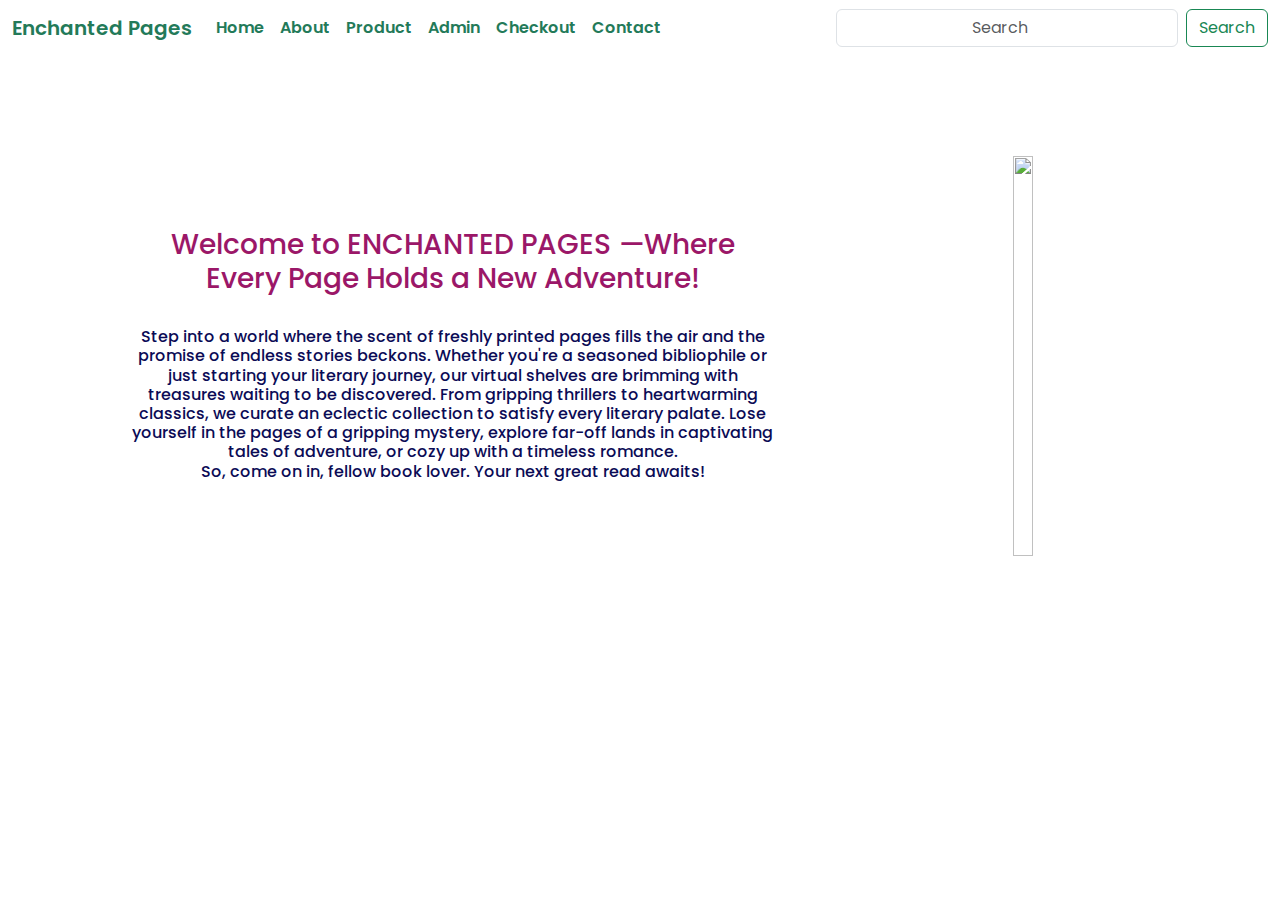
==== index.html @ d3a095b4 "added details to the home page" ====
<!DOCTYPE html>
<html lang="en">
<head>
    <meta charset="UTF-8">
    <meta name="viewport" content="width=device-width, initial-scale=1.0">
    <link rel="stylesheet" href="	https://cdn.jsdelivr.net/npm/bootstrap@5.3.3/dist/css/bootstrap.min.css">
    <link rel="stylesheet" href="/css/style.css">
    <title>Document</title>
</head>
<body id="index">
    <nav class="navbar navbar-expand-lg navbar-custom" id="nav">
        <div class="container-fluid">
          <button class="navbar-toggler" type="button" data-bs-toggle="collapse" data-bs-target="#navbarTogglerDemo03" aria-controls="navbarTogglerDemo03" aria-expanded="false" aria-label="Toggle navigation">
            <span class="navbar-toggler-icon"></span>
          </button>
          <a class="navbar-brand" href="index.html">Enchanted Pages</a>
          <div class="collapse navbar-collapse" id="navbarTogglerDemo03">
            <ul class="navbar-nav me-auto mb-2 mb-lg-0">
              <li class="nav-item">
                <a class="nav-link" aria-current="page" href="index.html">Home</a>
              </li>
              <li class="nav-item">
                <a class="nav-link" href="/html/about.html">About</a>
              </li>
              <li class="nav-item">
                <a class="nav-link"  href="/html/product.html">Product</a>
              </li>
              <li class="nav-item">
                <a class="nav-link" href="/html/admin.html">Admin</a>
              </li>
              <li class="nav-item">
                <a class="nav-link" href="/html/checkout.html">Checkout</a>
              </li>
              <li class="nav-item">
                <a class="nav-link" href="/html/contact.html">Contact</a>
              </li>
            </ul>
            <form class="d-flex" role="search">
              <input class="form-control me-2" type="search" placeholder="Search" aria-label="Search">
              <button class="btn btn-outline-success" type="submit">Search</button>
            </form>
          </div>
        </div>
    </nav>
    <main>
        <div class="card" id="indexCard">
            <div class="container text-center">
                <div class="row align-items-start">
                  <div class="col-7">
                    <br>
                    <br>
                    <br>
                    <h3>Welcome to ENCHANTED PAGES —Where Every Page Holds a New Adventure!</h3>
                    <br>
                    <h6>
                        Step into a world where the scent of freshly printed pages fills the air and the promise of endless stories beckons. Whether you're a seasoned bibliophile or just starting your literary journey, our virtual shelves are brimming with treasures waiting to be discovered.

                        From gripping thrillers to heartwarming classics, we curate an eclectic collection to satisfy every literary palate. Lose yourself in the pages of a gripping mystery, explore far-off lands in captivating tales of adventure, or cozy up with a timeless romance.

                        <!-- Browse our shelves from the comfort of your own home, and let the magic of storytelling transport you to new realms of imagination. Whether you're seeking inspiration, knowledge, or simply a moment of escape, you'll find it here amidst the boundless wonders of literature. -->
                        <br>
                        So, come on in, fellow book lover. Your next great read awaits!
                    </h6>
                  </div>
                  <div class="col-5">
                    <img src="https://yolandamatiwane.github.io/ecomImages/121203f81d8af3d32468a36ad02324f1.jpg" id="indexPic" alt="">
                  </div>
                </div>
              </div>
          </div>
    </main>
    <footer>
      
    </footer>
    
    <script src="https://cdn.jsdelivr.net/npm/bootstrap@5.3.3/dist/js/bootstrap.bundle.min.js"></script>
    <script src="/script/code.js"></script>
</body>
</html>
---- css/style.css ----
@import url('https://fonts.googleapis.com/css2?family=Poppins:wght@300;400;500;600;700;800;900&display=swap');
*{
    font-family: 'Poppins',sans-serif;
    text-align: center;
}
#index{
    /* background-image: url('https://c1.wallpaperflare.com/preview/458/621/227/pink-macaroon-sketchbook-colored-pencil.jpg');
    background-repeat: no-repeat;
    background-size: cover; */
    background-color: #ffffff;
}
.nav-link, .navbar-brand{
    color: rgb(35, 122, 89);
    font-weight: 600;
}
.navebar-custom{
    background-color: rgb(173, 58, 189);
}
#indexCard .card-text{
    color: rgb(35, 122, 89);
    font-weight: 700;
    
    /* color: rgb(66, 190, 170);
    text-shadow: 2px 2px 4px #f8f8f8; */
    overflow: hidden; 
}
#indexCard{
    margin-left: 50px;
    margin-top: 100px;
    align-content: center;
    
    border: none;
    width: 80rem;
    height: 25rem;
    background-color: rgba(36, 121, 195, 0);
}
#indexCard h3{
    color: #9b1768;
}
#indexCard h6{
    color: #0b0b56;
}
#indexPic{
    width: fit-content;
    height: 25rem;
}
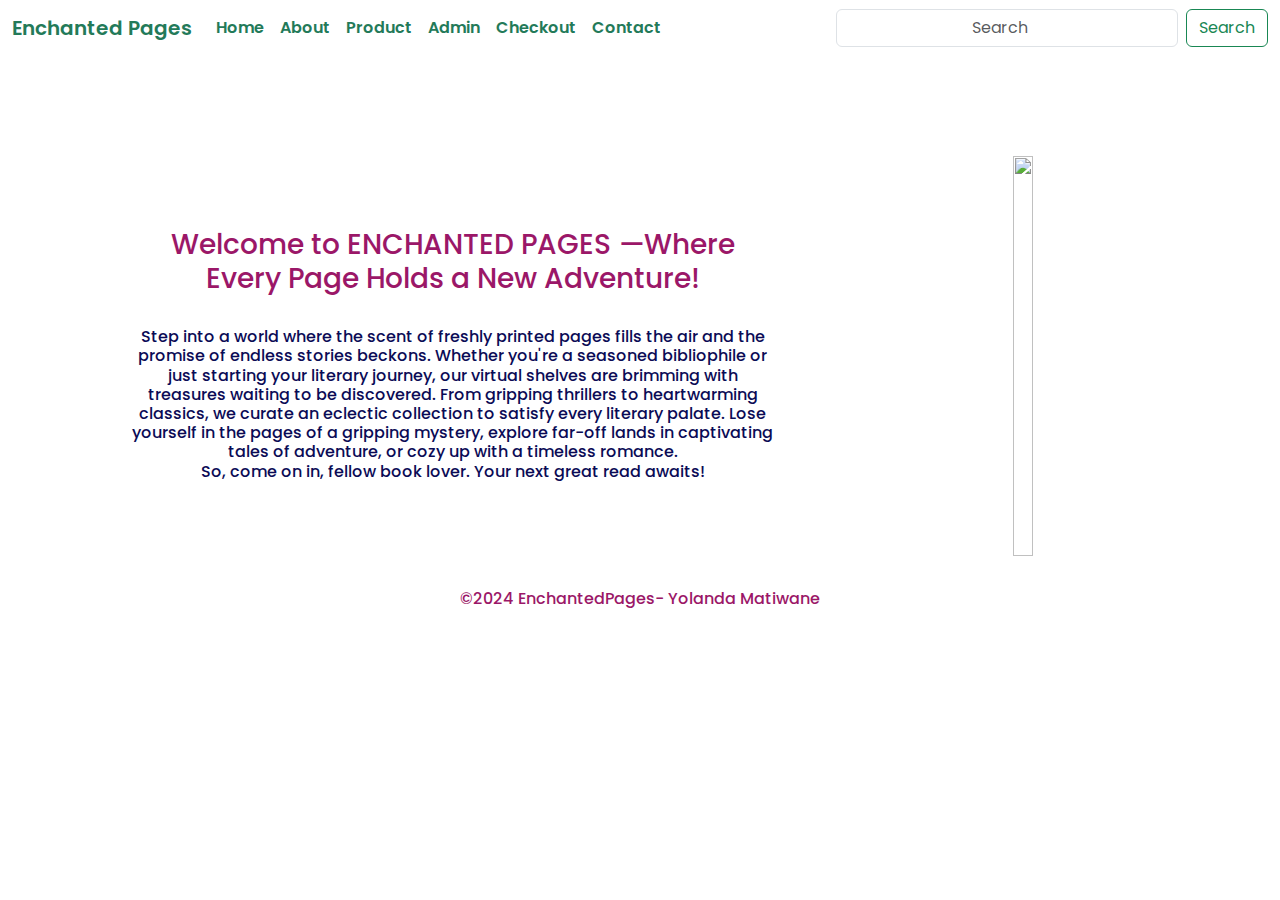
==== commit 7dc22ca7: "done with index" ====
--- a/index.html
+++ b/index.html
@@ -69,9 +69,11 @@
               </div>
           </div>
     </main>
-    <footer>
-      
-    </footer>
+    <footer id="footer">
+		<p class="copyright">
+			&copy;2024 EnchantedPages- Yolanda Matiwane
+		</p>
+	</footer>
     
     <script src="https://cdn.jsdelivr.net/npm/bootstrap@5.3.3/dist/js/bootstrap.bundle.min.js"></script>
     <script src="/script/code.js"></script>
--- a/css/style.css
+++ b/css/style.css
@@ -33,6 +33,7 @@
     width: 80rem;
     height: 25rem;
     background-color: rgba(36, 121, 195, 0);
+    margin-bottom: 20px;
 }
 #indexCard h3{
     color: #9b1768;
@@ -45,3 +46,14 @@
     height: 25rem;
 }
 
+/* footer */
+#footer{
+	/* border-top: 2px solid rgb(5, 120, 112); */
+    
+	padding-top: .7em;
+}
+.copyright{
+    /* text-align: right; */
+    font-weight: 500;
+    color: #9b1768;
+}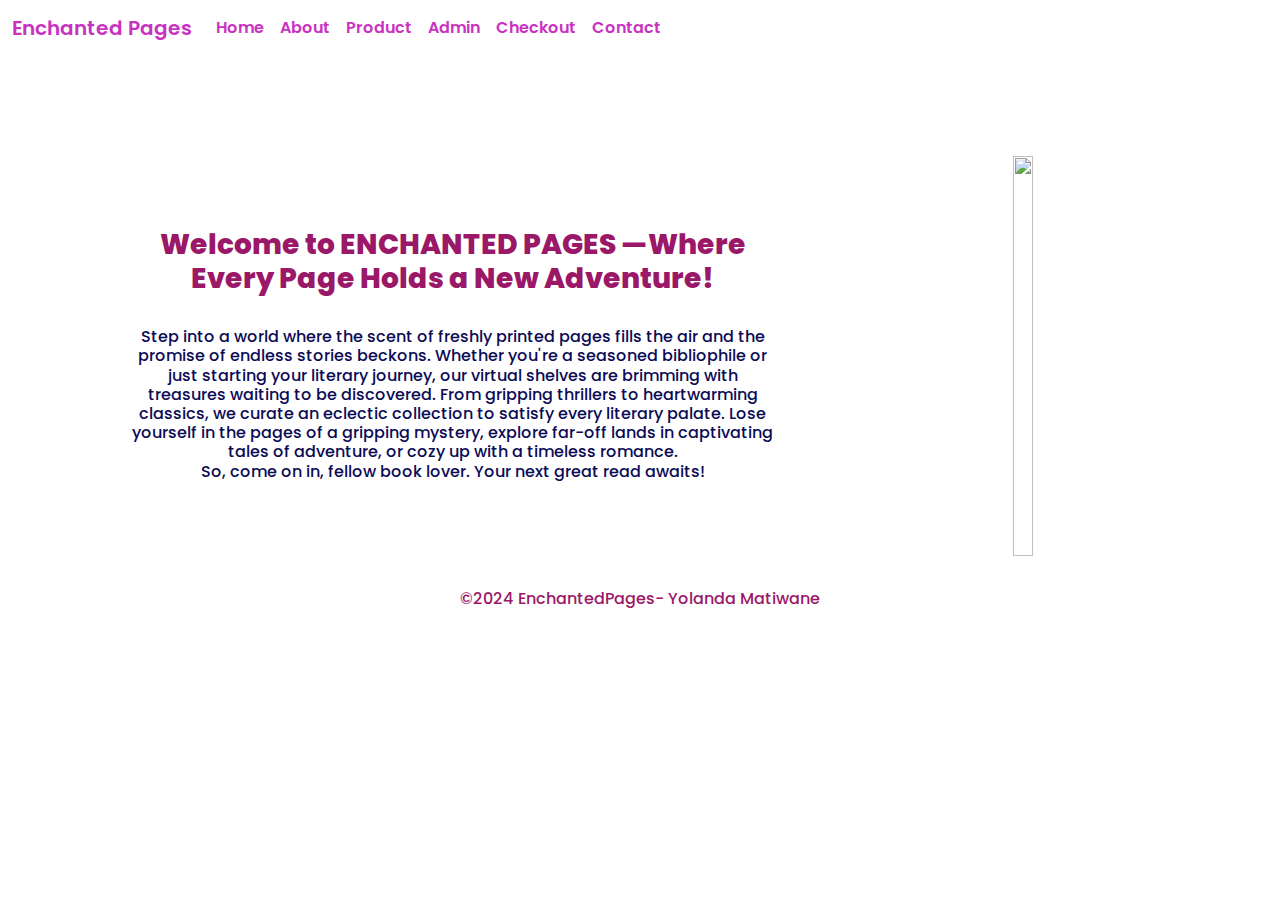
==== commit 3ced055c: "made changes" ====
--- a/index.html
+++ b/index.html
@@ -15,7 +15,7 @@
           </button>
           <a class="navbar-brand" href="index.html">Enchanted Pages</a>
           <div class="collapse navbar-collapse" id="navbarTogglerDemo03">
-            <ul class="navbar-nav me-auto mb-2 mb-lg-0">
+            <ul class="navbar-nav me-auto mb-2 mb-lg-0 d-flex">
               <li class="nav-item">
                 <a class="nav-link" aria-current="page" href="index.html">Home</a>
               </li>
@@ -35,10 +35,6 @@
                 <a class="nav-link" href="/html/contact.html">Contact</a>
               </li>
             </ul>
-            <form class="d-flex" role="search">
-              <input class="form-control me-2" type="search" placeholder="Search" aria-label="Search">
-              <button class="btn btn-outline-success" type="submit">Search</button>
-            </form>
           </div>
         </div>
     </nav>
--- a/css/style.css
+++ b/css/style.css
@@ -4,10 +4,11 @@
     text-align: center;
 }
 #index{
-    /* background-image: url('https://c1.wallpaperflare.com/preview/458/621/227/pink-macaroon-sketchbook-colored-pencil.jpg');
-    background-repeat: no-repeat;
-    background-size: cover; */
     background-color: #ffffff;
+}
+#index .nav-link, #index .navbar-brand{
+    color: rgb(201, 50, 193);
+    font-weight: 600;
 }
 .nav-link, .navbar-brand{
     color: rgb(35, 122, 89);
@@ -19,9 +20,6 @@
 #indexCard .card-text{
     color: rgb(35, 122, 89);
     font-weight: 700;
-    
-    /* color: rgb(66, 190, 170);
-    text-shadow: 2px 2px 4px #f8f8f8; */
     overflow: hidden; 
 }
 #indexCard{
@@ -56,4 +54,139 @@
     /* text-align: right; */
     font-weight: 500;
     color: #9b1768;
+}
+
+/* ABOUT */
+#aboutBody{
+    background-color:#f4aaf062;
+    
+}
+#mainAboutCard{
+    margin-top: 10px;
+    background-image: url('https://yolandamatiwane.github.io/ecomImages/cute-pastel-colored-seamless-pattern-background-illustration-with-books-blue-hearts-and-pencil-vector.jpg');
+    height: 520px;
+    border: none;
+    padding: auto;
+}
+main h3{
+    color: #ed529f;
+    font-weight: 800;
+}
+#mainAboutCard #left{
+    background-color: #14345391;
+    border: 3px solid #143353;
+    color: rgb(248, 248, 248);
+    font-weight: 600;
+    height: 240px;
+    margin-top: 10px;
+}
+#mainAboutCard #right{
+    background-color: #7fe07ac9;
+    border: 3px solid #7fe07a;
+    color: rgb(255, 255, 255);
+    font-weight: 600;
+    height: 240px;
+    margin-top: 10px;
+}
+    
+#mainAboutCard #mid{
+    background-color: rgba(128, 0, 128, 0.537);
+    border: 3px solid rgb(128, 0, 128);
+    color: rgb(233, 233, 233);
+    font-weight: 600;
+    height: 490px;
+    margin-top: 10px;
+}
+/* Product Page */
+#productBody{
+    background-color: #e2d1de93;
+}
+#productBody .nav-link, #productBody .navbar-brand{
+    color: rgb(201, 50, 193);
+    font-weight: 600;
+}
+#productMain .btn-outline-pink {
+    color: rgb(201, 50, 193); 
+    border-color: rgb(201, 50, 193);
+}
+#productMain .btn-outline-pink:hover {
+    color: #fff; 
+    background-color: rgb(201, 50, 193) ; 
+  }
+#productMain #inp{
+    color: rgb(201, 50, 193);
+    border-color: rgb(201, 50, 193);
+}
+section .card{
+    background-image: url('https://yolandamatiwane.github.io/ecomImages/study-background-g4ckerc0qf2h8d0u.png');
+    background-repeat: no-repeat;
+    background-size: cover;
+    height: 400px;
+    color: #ffffff;
+    font-weight: 800;
+    border: none;
+}
+#productMain .card h3{
+    color: white;
+}
+/* section .card .card-title{
+    background-color:rgba(201, 50, 193, 0.308);
+    font-weight: 600;
+    margin-top: 100px;
+} */
+article{
+    margin-top: 5%;
+    display:grid;
+    grid-template-columns: repeat( 3, 1fr);
+}
+article p{
+    color: #9b1768;
+    font-weight: 900;
+    text-align: center;
+}
+article img{
+    width: 350px;
+    height: 250px;
+}
+#viewMore{
+    margin-right: 30px;
+}
+#cards{
+    width: 350px;
+    margin-bottom: 30px;
+    border: none;
+    color: white;
+    font-weight: 600;
+    background-color: #d46bc654;
+    margin-left: 30px;
+}
+
+
+/* Contact Page */
+#contactBody{
+    background-color: rgba(189, 159, 238, 0.477);
+}
+#contactMain .card{
+    background-image: url('https://yolandamatiwane.github.io/ecomImages/light-pink-flowers-empty-white-vintage-3d-parchment-banner-scroll_9883-4.avif');
+    background-repeat: no-repeat;
+    background-size:100%;
+    width: 900px;
+    height: 515px;
+    margin-top: 10px;
+    margin-left: 250px;
+    border: none;
+}
+
+#forms{
+    margin-top: 45px;
+    margin-left: 100px;
+    text-align: center;
+    align-content: center;
+    width: 400px;
+}
+
+/* Checkout Page */
+#checkoutMain table{
+    width: 900px;
+    margin-left: 250px;
 }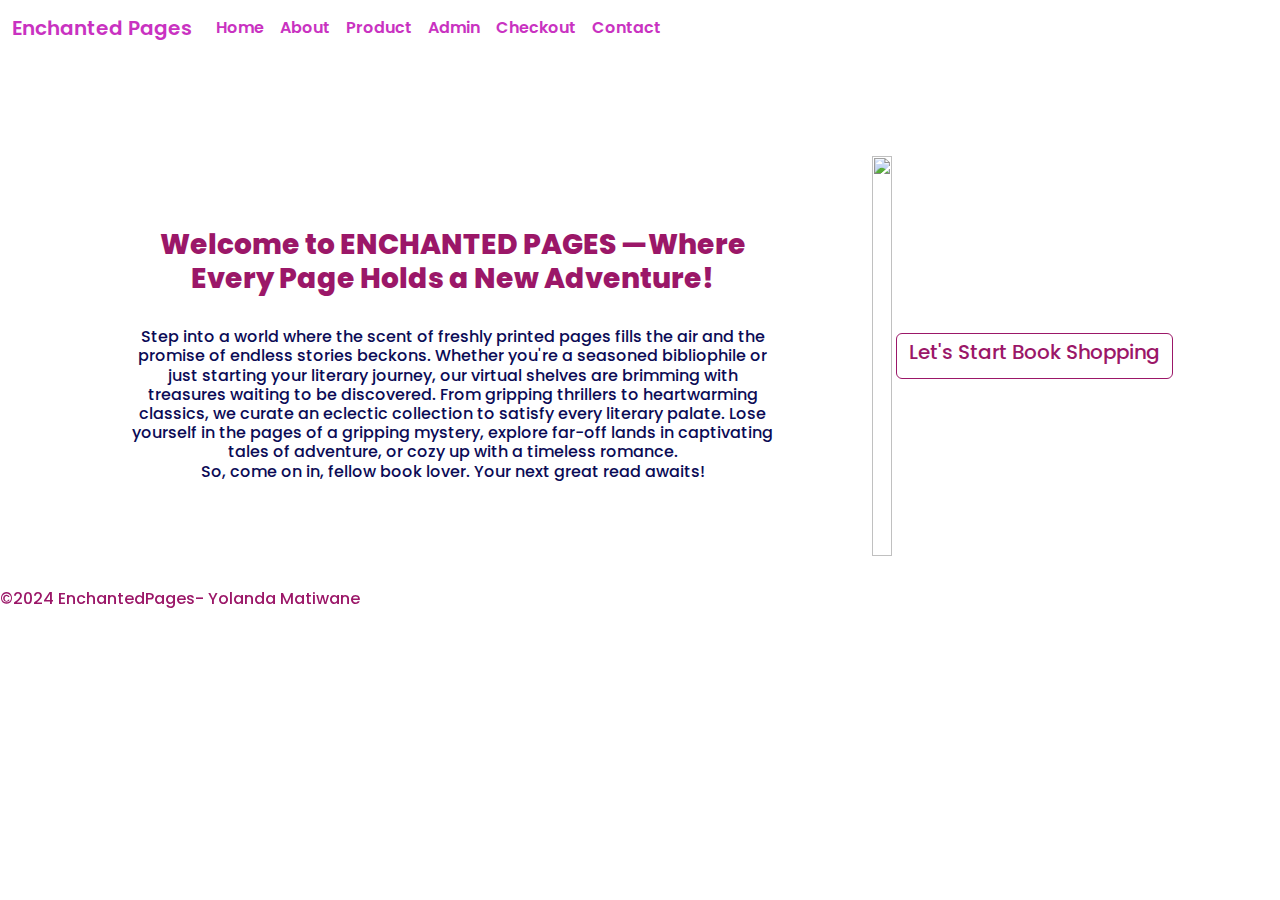
==== commit bdf99b2f: "stuff" ====
--- a/index.html
+++ b/index.html
@@ -60,9 +60,11 @@
                   </div>
                   <div class="col-5">
                     <img src="https://yolandamatiwane.github.io/ecomImages/121203f81d8af3d32468a36ad02324f1.jpg" id="indexPic" alt="">
+                  <a href="/html/product.html"><button class="btn btn-outline-pink" ><h5>Let's Start Book Shopping</h5></button></a>
                   </div>
                 </div>
               </div>
+
           </div>
     </main>
     <footer id="footer">
--- a/css/style.css
+++ b/css/style.css
@@ -3,8 +3,26 @@
     font-family: 'Poppins',sans-serif;
     text-align: center;
 }
+@media (max-width: 800px) {
+    #indexCard{
+        flex-direction: row;
+        font-size: 12px;
+        
+    }
+    .container .row{
+     flex-direction: column;
+ 
+    }
+ 
+}
+
+/* Index/Home Page */
 #index{
     background-color: #ffffff;
+}
+#index .btn-outline-pink {
+    color: #9b1768;
+    border-color: #9b1768;
 }
 #index .nav-link, #index .navbar-brand{
     color: rgb(201, 50, 193);
@@ -47,7 +65,7 @@
 /* footer */
 #footer{
 	/* border-top: 2px solid rgb(5, 120, 112); */
-    
+    position: fixed;
 	padding-top: .7em;
 }
 .copyright{
@@ -67,6 +85,10 @@
     height: 520px;
     border: none;
     padding: auto;
+}
+#mainAboutCard h6{
+    color: #4b0a2b;
+    font-weight: 800;
 }
 main h3{
     color: #ed529f;
@@ -80,7 +102,7 @@
     height: 240px;
     margin-top: 10px;
 }
-#mainAboutCard #right{
+#mainAboutCard #right, #mainAboutCard #right2{
     background-color: #7fe07ac9;
     border: 3px solid #7fe07a;
     color: rgb(255, 255, 255);
@@ -88,7 +110,10 @@
     height: 240px;
     margin-top: 10px;
 }
-    
+#mainAboutCard #right2{
+    background-image: url('https://yolandamatiwane.github.io/ecomImages/VswD80.jpg');
+    background-size: 350px;
+}
 #mainAboutCard #mid{
     background-color: rgba(128, 0, 128, 0.537);
     border: 3px solid rgb(128, 0, 128);
@@ -129,11 +154,11 @@
 #productMain .card h3{
     color: white;
 }
-/* section .card .card-title{
-    background-color:rgba(201, 50, 193, 0.308);
+section .card .card-title{
+    background-color:rgba(34, 14, 33, 0.308);
     font-weight: 600;
     margin-top: 100px;
-} */
+}
 article{
     margin-top: 5%;
     display:grid;
@@ -163,18 +188,32 @@
 
 
 /* Contact Page */
-#contactBody{
-    background-color: rgba(189, 159, 238, 0.477);
+#contact{
+    background-color: rgb(255, 255, 255);
+}
+#contact .nav-link, #contact .navbar-brand{
+    color: #6b1064c2;
+    font-weight: 600;
 }
 #contactMain .card{
-    background-image: url('https://yolandamatiwane.github.io/ecomImages/light-pink-flowers-empty-white-vintage-3d-parchment-banner-scroll_9883-4.avif');
-    background-repeat: no-repeat;
-    background-size:100%;
-    width: 900px;
+    background-color: rgba(255, 255, 255, 0.9);
     height: 515px;
     margin-top: 10px;
-    margin-left: 250px;
-    border: none;
+    border: none;
+}
+#contactMain .card h4{
+    color: #6b1064c2;
+    font-weight: 700;
+}
+#contactMain .card img{
+    height: 450px;
+    width: 450px;
+    margin-bottom: 10px;
+}
+#contactMain .card .btn-outline-pink{
+    border-color: #4b0a2b;
+    border-width: 2px;
+    color: #4b0a2b;
 }
 
 #forms{
@@ -186,7 +225,38 @@
 }
 
 /* Checkout Page */
-#checkoutMain table{
-    width: 900px;
-    margin-left: 250px;
-}+#checkoutBody{
+    background-color: rgba(221, 160, 221, 0.575);
+}
+
+#checkoutCard{
+    background-image: url('https://yolandamatiwane.github.io/ecomImages/a78cb7b8faf56995c255a429d2fe6b8d.jpg');
+    height: 170px;
+    border: plum;
+}
+#checkoutCard #orderSumText{
+    margin-top: 30px;
+    font-weight: 700;
+}
+#checkoutMain .btn-outline-pink{
+    color: rgb(97, 9, 92); 
+    border-color: rgb(97, 9, 92);
+    
+}
+
+/* Admin Page */
+#adminMain .btn-outline-pink {
+    border-color: #07471c;
+    color: #07471c;
+}
+
+#adminMain table img{
+    width: 200px;
+    height: 200px;
+}
+
+#adminBody{
+    background-color: #d9d7b2a1;
+    
+}
+
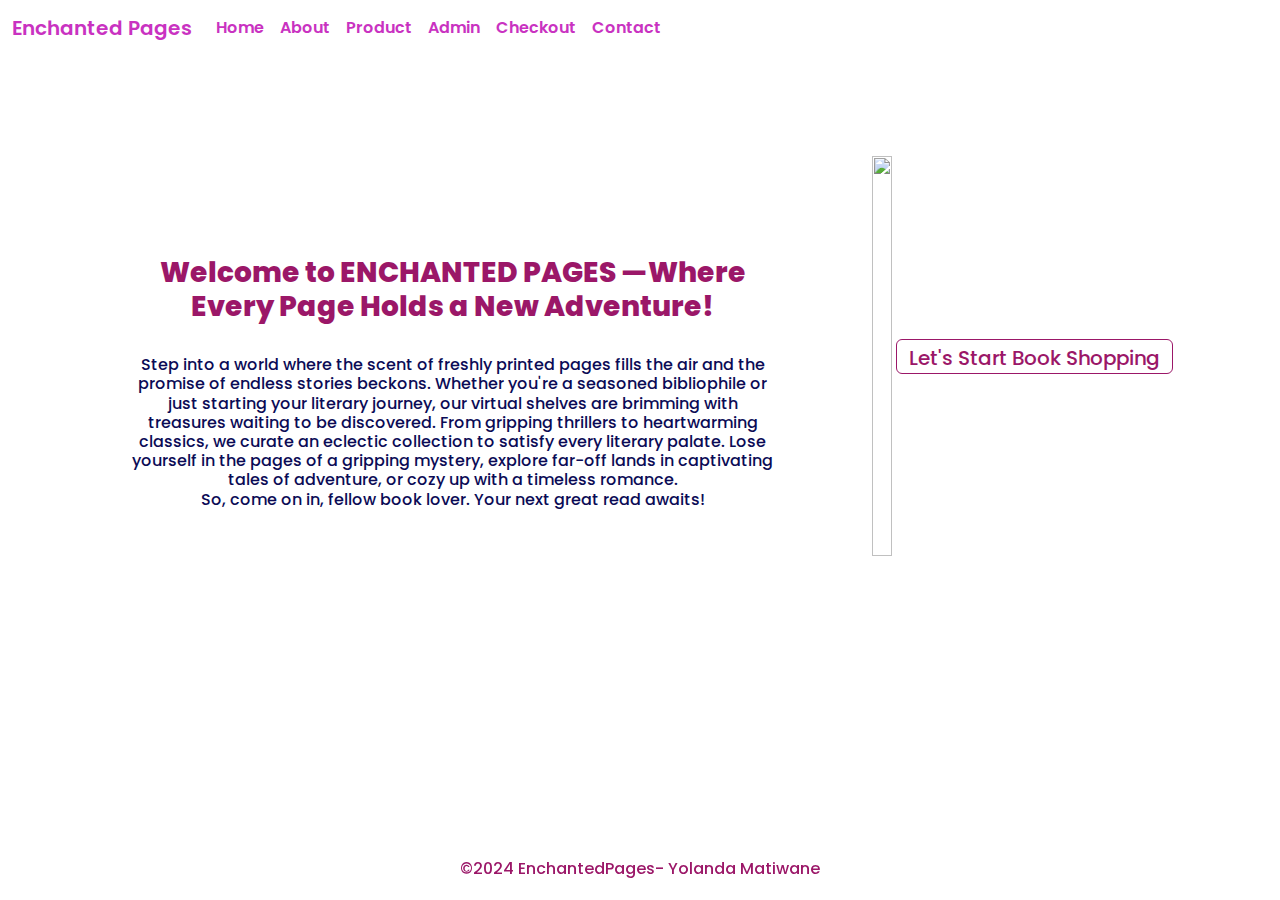
==== commit 6e0bd1e8: "made small changes" ====
--- a/index.html
+++ b/index.html
@@ -42,10 +42,8 @@
         <div class="card" id="indexCard">
             <div class="container text-center">
                 <div class="row align-items-start">
-                  <div class="col-7">
-                    <br>
-                    <br>
-                    <br>
+                  <div class="col-md-7">
+                    
                     <h3>Welcome to ENCHANTED PAGES —Where Every Page Holds a New Adventure!</h3>
                     <br>
                     <h6>
--- a/css/style.css
+++ b/css/style.css
@@ -3,16 +3,7 @@
     font-family: 'Poppins',sans-serif;
     text-align: center;
 }
-@media (max-width: 800px) {
-    #indexCard{
-        flex-direction: row;
-        font-size: 12px;
-        
-    }
-    .container .row{
-     flex-direction: column;
- 
-    }
+@media screen and  (max-width: 800px) {
  
 }
 
@@ -52,6 +43,7 @@
     margin-bottom: 20px;
 }
 #indexCard h3{
+    margin-top: 100px;
     color: #9b1768;
 }
 #indexCard h6{
@@ -61,12 +53,21 @@
     width: fit-content;
     height: 25rem;
 }
+#indexCard button{
+    height: 35px;
+}
 
 /* footer */
 #footer{
-	/* border-top: 2px solid rgb(5, 120, 112); */
+	border-top: 2px solid rgba(245, 245, 245, 0);
     position: fixed;
 	padding-top: .7em;
+    text-align: center;
+    padding: 3px;
+    background-color: rgba(245, 245, 245, 0);
+    color: white;
+    bottom: 0;
+    width: 100%;
 }
 .copyright{
     /* text-align: right; */
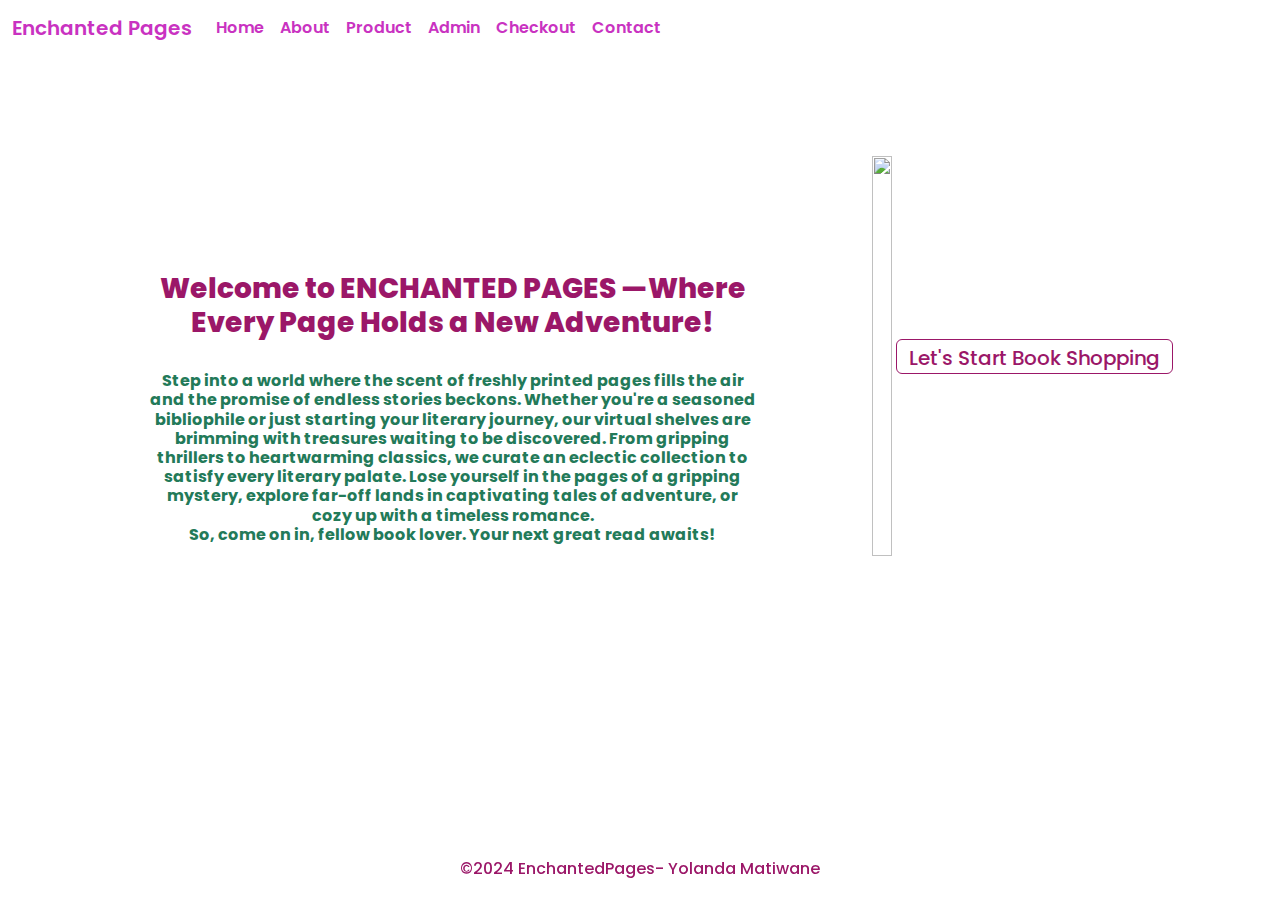
==== commit 378ba0f7: "touch ups" ====
--- a/index.html
+++ b/index.html
@@ -43,18 +43,22 @@
             <div class="container text-center">
                 <div class="row align-items-start">
                   <div class="col-md-7">
-                    
-                    <h3>Welcome to ENCHANTED PAGES —Where Every Page Holds a New Adventure!</h3>
-                    <br>
-                    <h6>
-                        Step into a world where the scent of freshly printed pages fills the air and the promise of endless stories beckons. Whether you're a seasoned bibliophile or just starting your literary journey, our virtual shelves are brimming with treasures waiting to be discovered.
-
-                        From gripping thrillers to heartwarming classics, we curate an eclectic collection to satisfy every literary palate. Lose yourself in the pages of a gripping mystery, explore far-off lands in captivating tales of adventure, or cozy up with a timeless romance.
-
-                        <!-- Browse our shelves from the comfort of your own home, and let the magic of storytelling transport you to new realms of imagination. Whether you're seeking inspiration, knowledge, or simply a moment of escape, you'll find it here amidst the boundless wonders of literature. -->
+                    <div class="card">
+                      <div class="card-body">
+                        <h3 class="card-title">Welcome to ENCHANTED PAGES —Where Every Page Holds a New Adventure!</h3>
                         <br>
-                        So, come on in, fellow book lover. Your next great read awaits!
-                    </h6>
+                        <h6 class="card-text">
+                            Step into a world where the scent of freshly printed pages fills the air and the promise of endless stories beckons. Whether you're a seasoned bibliophile or just starting your literary journey, our virtual shelves are brimming with treasures waiting to be discovered.
+    
+                            From gripping thrillers to heartwarming classics, we curate an eclectic collection to satisfy every literary palate. Lose yourself in the pages of a gripping mystery, explore far-off lands in captivating tales of adventure, or cozy up with a timeless romance.
+    
+                            <!-- Browse our shelves from the comfort of your own home, and let the magic of storytelling transport you to new realms of imagination. Whether you're seeking inspiration, knowledge, or simply a moment of escape, you'll find it here amidst the boundless wonders of literature. -->
+                            <br>
+                            So, come on in, fellow book lover. Your next great read awaits!
+                        </h6>
+                        
+                      </div>
+                    </div>
                   </div>
                   <div class="col-5">
                     <img src="https://yolandamatiwane.github.io/ecomImages/121203f81d8af3d32468a36ad02324f1.jpg" id="indexPic" alt="">
@@ -62,7 +66,6 @@
                   </div>
                 </div>
               </div>
-
           </div>
     </main>
     <footer id="footer">
--- a/css/style.css
+++ b/css/style.css
@@ -3,10 +3,6 @@
     font-family: 'Poppins',sans-serif;
     text-align: center;
 }
-@media screen and  (max-width: 800px) {
- 
-}
-
 /* Index/Home Page */
 #index{
     background-color: #ffffff;
@@ -41,6 +37,9 @@
     height: 25rem;
     background-color: rgba(36, 121, 195, 0);
     margin-bottom: 20px;
+}
+#indexCard .card{
+    border: none;
 }
 #indexCard h3{
     margin-top: 100px;
@@ -159,11 +158,22 @@
     background-color:rgba(34, 14, 33, 0.308);
     font-weight: 600;
     margin-top: 100px;
+    width: fit-content;
 }
 article{
     margin-top: 5%;
     display:grid;
     grid-template-columns: repeat( 3, 1fr);
+}
+@media (max-width:800px){
+    /* from products */
+    article {
+        grid-template-columns: 1fr; /* show one column */
+    }
+    .input-group #inp{
+        width: fit-content;
+    }
+
 }
 article p{
     color: #9b1768;
@@ -225,6 +235,29 @@
     width: 400px;
 }
 
+#contactMain .card .myIcons img{
+    height: 30px;
+    width: 30px;
+    border-radius: 50%;
+}
+#contactMain .card .myIcons img:hover{
+    transform: scale(0.5);
+}
+@media (max-width: 800px) {
+    .container .row{
+     flex-direction: column;
+    }
+    .container .row form{
+        margin-left: 0;
+    }
+
+    #forms{
+        margin-left: 0;
+        margin-top: 0;
+        width: 100%;
+    }
+
+}
 /* Checkout Page */
 #checkoutBody{
     background-color: rgba(221, 160, 221, 0.575);
@@ -244,8 +277,19 @@
     border-color: rgb(97, 9, 92);
     
 }
+#checkout table{
+    width: 100%;
+}
 
 /* Admin Page */
+#adminMain #Admin{
+    background-image: url('https://www.pngitem.com/pimgs/m/556-5569981_data-clipart-administrator-system-administrator-clipart-hd-png.png');
+}
+#adminMain h4{
+    margin-top: 10px;
+    color: #072038;
+    font-weight: 900;
+}
 #adminMain .btn-outline-pink {
     border-color: #07471c;
     color: #07471c;
@@ -260,4 +304,9 @@
     background-color: #d9d7b2a1;
     
 }
-
+@media (max-width: 800px){
+   #adminMain table img{
+    width: 20px;
+    height: 20px;
+   }
+}
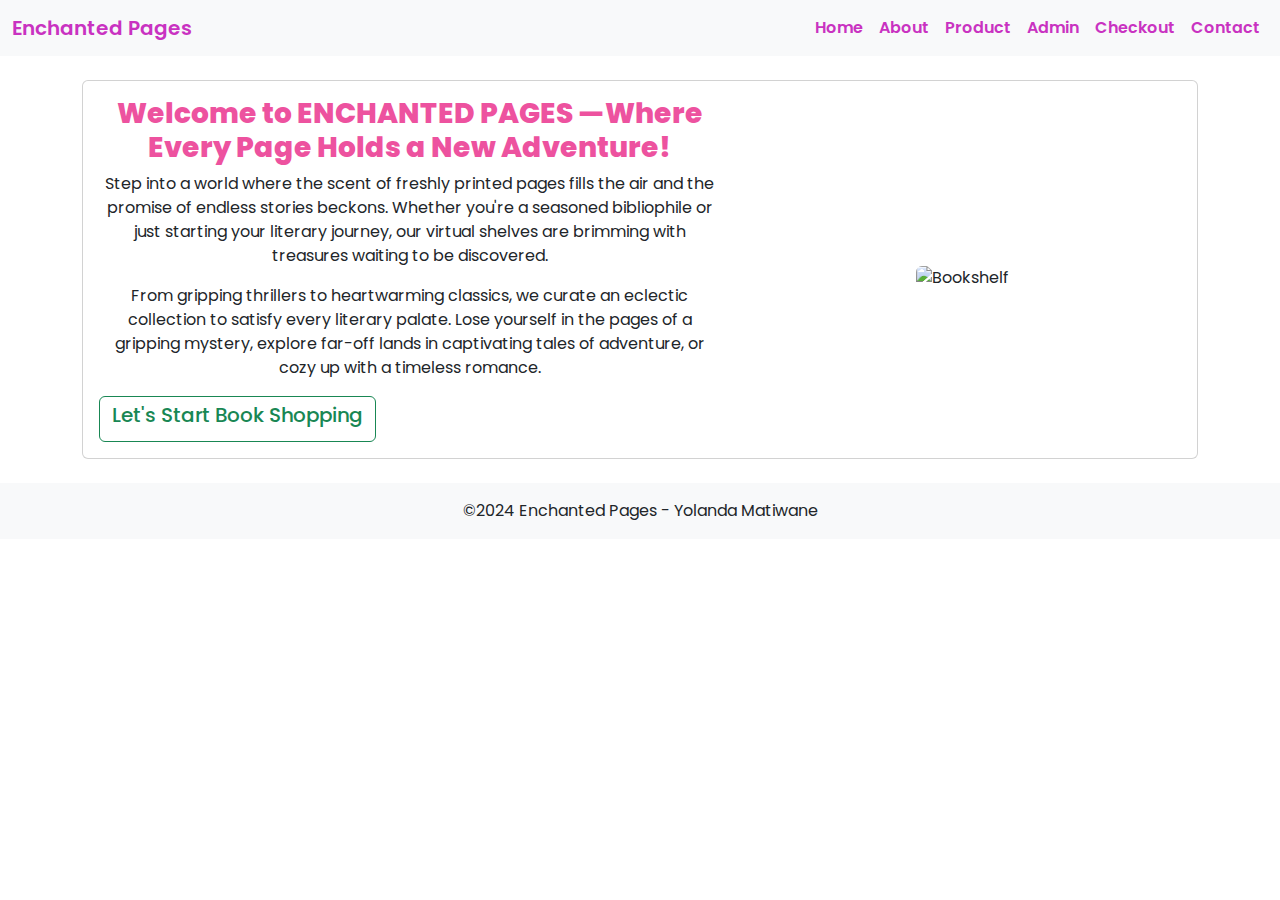
==== commit 7f232e8a: ";" ====
--- a/index.html
+++ b/index.html
@@ -3,78 +3,59 @@
 <head>
     <meta charset="UTF-8">
     <meta name="viewport" content="width=device-width, initial-scale=1.0">
-    <link rel="stylesheet" href="	https://cdn.jsdelivr.net/npm/bootstrap@5.3.3/dist/css/bootstrap.min.css">
+    <link rel="stylesheet" href="https://cdn.jsdelivr.net/npm/bootstrap@5.3.3/dist/css/bootstrap.min.css">
     <link rel="stylesheet" href="/css/style.css">
     <title>Document</title>
 </head>
 <body id="index">
-    <nav class="navbar navbar-expand-lg navbar-custom" id="nav">
+    <nav class="navbar navbar-expand-lg navbar-light bg-light" id="nav">
         <div class="container-fluid">
-          <button class="navbar-toggler" type="button" data-bs-toggle="collapse" data-bs-target="#navbarTogglerDemo03" aria-controls="navbarTogglerDemo03" aria-expanded="false" aria-label="Toggle navigation">
-            <span class="navbar-toggler-icon"></span>
-          </button>
-          <a class="navbar-brand" href="index.html">Enchanted Pages</a>
-          <div class="collapse navbar-collapse" id="navbarTogglerDemo03">
-            <ul class="navbar-nav me-auto mb-2 mb-lg-0 d-flex">
-              <li class="nav-item">
-                <a class="nav-link" aria-current="page" href="index.html">Home</a>
-              </li>
-              <li class="nav-item">
-                <a class="nav-link" href="/html/about.html">About</a>
-              </li>
-              <li class="nav-item">
-                <a class="nav-link"  href="/html/product.html">Product</a>
-              </li>
-              <li class="nav-item">
-                <a class="nav-link" href="/html/admin.html">Admin</a>
-              </li>
-              <li class="nav-item">
-                <a class="nav-link" href="/html/checkout.html">Checkout</a>
-              </li>
-              <li class="nav-item">
-                <a class="nav-link" href="/html/contact.html">Contact</a>
-              </li>
-            </ul>
-          </div>
+            <a class="navbar-brand" href="index.html">Enchanted Pages</a>
+            <button class="navbar-toggler" type="button" data-bs-toggle="collapse" data-bs-target="#navbarTogglerDemo03" aria-controls="navbarTogglerDemo03" aria-expanded="false" aria-label="Toggle navigation">
+                <span class="navbar-toggler-icon"></span>
+            </button>
+            <div class="collapse navbar-collapse" id="navbarTogglerDemo03">
+                <ul class="navbar-nav ms-auto">
+                    <li class="nav-item"><a class="nav-link" href="index.html">Home</a></li>
+                    <li class="nav-item"><a class="nav-link" href="/html/about.html">About</a></li>
+                    <li class="nav-item"><a class="nav-link" href="/html/product.html">Product</a></li>
+                    <li class="nav-item"><a class="nav-link" href="/html/admin.html">Admin</a></li>
+                    <li class="nav-item"><a class="nav-link" href="/html/checkout.html">Checkout</a></li>
+                    <li class="nav-item"><a class="nav-link" href="/html/contact.html">Contact</a></li>
+                </ul>
+            </div>
         </div>
     </nav>
-    <main>
-        <div class="card" id="indexCard">
-            <div class="container text-center">
-                <div class="row align-items-start">
-                  <div class="col-md-7">
-                    <div class="card">
-                      <div class="card-body">
-                        <h3 class="card-title">Welcome to ENCHANTED PAGES —Where Every Page Holds a New Adventure!</h3>
-                        <br>
-                        <h6 class="card-text">
-                            Step into a world where the scent of freshly printed pages fills the air and the promise of endless stories beckons. Whether you're a seasoned bibliophile or just starting your literary journey, our virtual shelves are brimming with treasures waiting to be discovered.
-    
-                            From gripping thrillers to heartwarming classics, we curate an eclectic collection to satisfy every literary palate. Lose yourself in the pages of a gripping mystery, explore far-off lands in captivating tales of adventure, or cozy up with a timeless romance.
-    
-                            <!-- Browse our shelves from the comfort of your own home, and let the magic of storytelling transport you to new realms of imagination. Whether you're seeking inspiration, knowledge, or simply a moment of escape, you'll find it here amidst the boundless wonders of literature. -->
-                            <br>
-                            So, come on in, fellow book lover. Your next great read awaits!
-                        </h6>
-                        
-                      </div>
-                    </div>
-                  </div>
-                  <div class="col-5">
-                    <img src="https://yolandamatiwane.github.io/ecomImages/121203f81d8af3d32468a36ad02324f1.jpg" id="indexPic" alt="">
-                  <a href="/html/product.html"><button class="btn btn-outline-pink" ><h5>Let's Start Book Shopping</h5></button></a>
-                  </div>
+
+    <main class="container mt-4">
+        <div class="card p-3">
+            <div class="row align-items-center">
+                <div class="col-md-7 col-12 text-center text-md-start">
+                    <h3>Welcome to ENCHANTED PAGES —Where Every Page Holds a New Adventure!</h3>
+                    <p>
+                        Step into a world where the scent of freshly printed pages fills the air and the promise of endless stories beckons. 
+                        Whether you're a seasoned bibliophile or just starting your literary journey, our virtual shelves are brimming with treasures waiting to be discovered.
+                    </p>
+                    <p>
+                        From gripping thrillers to heartwarming classics, we curate an eclectic collection to satisfy every literary palate.
+                        Lose yourself in the pages of a gripping mystery, explore far-off lands in captivating tales of adventure, or cozy up with a timeless romance.
+                    </p>
+                    <a href="/html/product.html">
+                        <button class="btn btn-outline-success"><h5>Let's Start Book Shopping</h5></button>
+                    </a>
                 </div>
-              </div>
-          </div>
+                <div class="col-md-5 col-12 text-center mt-3">
+                    <img src="https://yolandamatiwane.github.io/ecomImages/121203f81d8af3d32468a36ad02324f1.jpg" class="img-fluid rounded" alt="Bookshelf">
+                </div>
+            </div>
+        </div>
     </main>
-    <footer id="footer">
-		<p class="copyright">
-			&copy;2024 EnchantedPages- Yolanda Matiwane
-		</p>
-	</footer>
-    
+
+    <footer class="text-center mt-4 py-3 bg-light text-dark">
+        <p class="mb-0">&copy;2024 Enchanted Pages - Yolanda Matiwane</p>
+    </footer>
+
     <script src="https://cdn.jsdelivr.net/npm/bootstrap@5.3.3/dist/js/bootstrap.bundle.min.js"></script>
     <script src="/script/code.js"></script>
 </body>
-</html>+</html>
--- a/css/style.css
+++ b/css/style.css
@@ -55,6 +55,7 @@
 #indexCard button{
     height: 35px;
 }
+
 
 /* footer */
 #footer{
@@ -64,7 +65,6 @@
     text-align: center;
     padding: 3px;
     background-color: rgba(245, 245, 245, 0);
-    color: white;
     bottom: 0;
     width: 100%;
 }
@@ -82,9 +82,13 @@
 #mainAboutCard{
     margin-top: 10px;
     background-image: url('https://yolandamatiwane.github.io/ecomImages/cute-pastel-colored-seamless-pattern-background-illustration-with-books-blue-hearts-and-pencil-vector.jpg');
-    height: 520px;
-    border: none;
-    padding: auto;
+    background-size: cover; 
+    background-position: center; /* Keep the focus centered */
+    background-repeat: no-repeat;
+    height: auto;
+    min-height: 520px;
+    border: none;
+    padding: 20px;
 }
 #mainAboutCard h6{
     color: #4b0a2b;
@@ -310,3 +314,9 @@
     height: 20px;
    }
 }
+
+
+/* nav .navbar-brand{
+    margin-right: 600px;
+
+} */